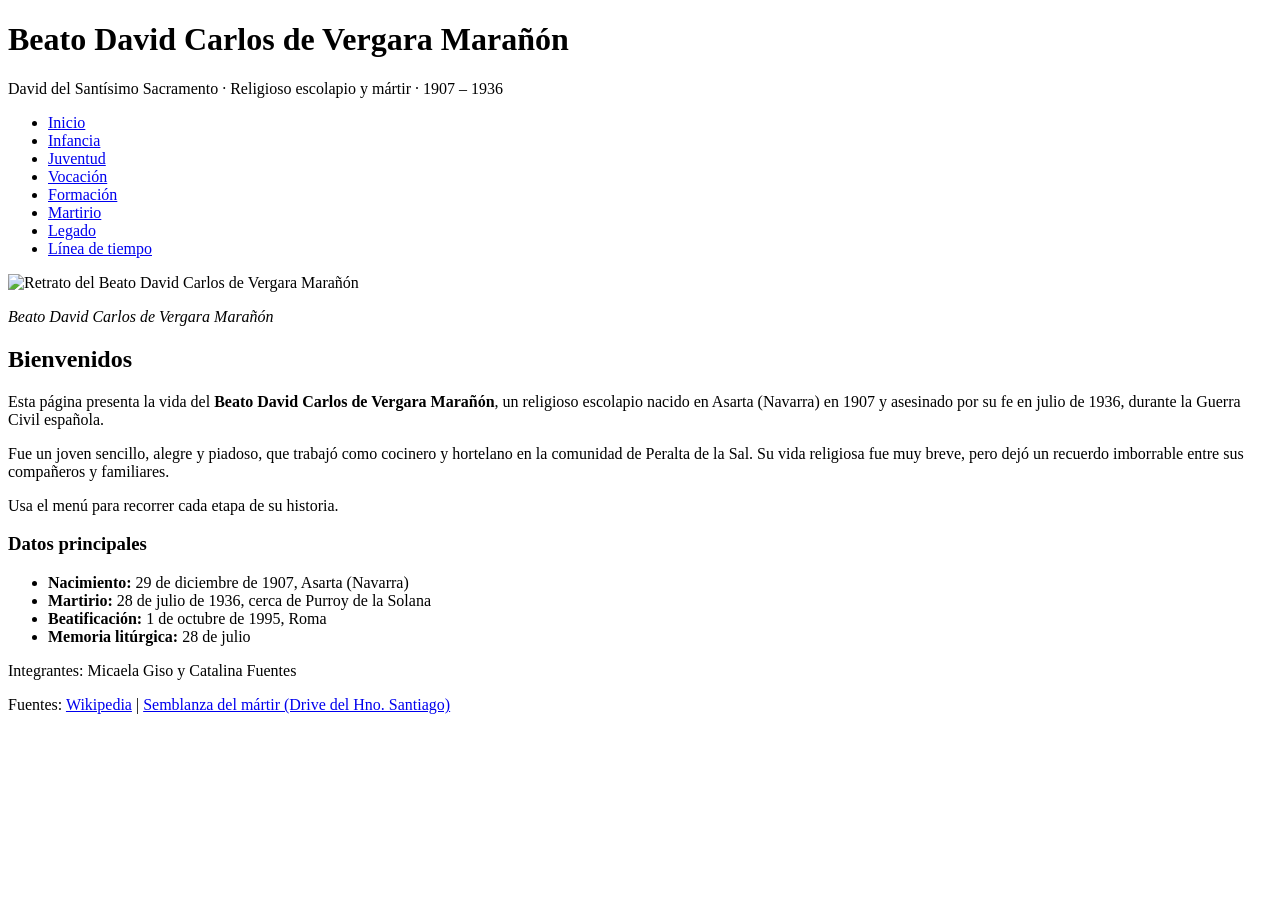
==== index.html @ 8c5fd48d "Add files via upload" ====
<!DOCTYPE html>
<html lang="es">
<head>
  <meta charset="UTF-8">
  <meta name="viewport" content="width=device-width, initial-scale=1.0">
  <title>Inicio | Beato David Carlos de Vergara Marañón</title>
  <link rel="stylesheet" href="css/estilos.css">
</head>
<body>

  <header>
    <h1>Beato David Carlos de Vergara Marañón</h1>
    <p>David del Santísimo Sacramento · Religioso escolapio y mártir · 1907 – 1936</p>
  </header>

  <nav>
    <ul>
      <li><a href="index.html">Inicio</a></li>
      <li><a href="paginas/infancia.html">Infancia</a></li>
      <li><a href="paginas/juventud.html">Juventud</a></li>
      <li><a href="paginas/vocacion.html">Vocación</a></li>
      <li><a href="paginas/formacion.html">Formación</a></li>
      <li><a href="paginas/martirio.html">Martirio</a></li>
      <li><a href="paginas/legado.html">Legado</a></li>
      <li><a href="paginas/linea-tiempo.html">Línea de tiempo</a></li>
    </ul>
  </nav>

  <div class="contenedor">

    <div class="lateral">
      <img src="img/beato-david.png" alt="Retrato del Beato David Carlos de Vergara Marañón">
      <p><em>Beato David Carlos de Vergara Marañón</em></p>
    </div>

    <main class="contenido">
      <h2>Bienvenidos</h2>
      <p>Esta página presenta la vida del <strong>Beato David Carlos de Vergara Marañón</strong>, un religioso escolapio nacido en Asarta (Navarra) en 1907 y asesinado por su fe en julio de 1936, durante la Guerra Civil española.</p>
      <p>Fue un joven sencillo, alegre y piadoso, que trabajó como cocinero y hortelano en la comunidad de Peralta de la Sal. Su vida religiosa fue muy breve, pero dejó un recuerdo imborrable entre sus compañeros y familiares.</p>
      <p>Usa el menú para recorrer cada etapa de su historia.</p>
      <div class="tarjeta">
        <h3>Datos principales</h3>
        <ul>
          <li><strong>Nacimiento:</strong> 29 de diciembre de 1907, Asarta (Navarra)</li>
          <li><strong>Martirio:</strong> 28 de julio de 1936, cerca de Purroy de la Solana</li>
          <li><strong>Beatificación:</strong> 1 de octubre de 1995, Roma</li>
          <li><strong>Memoria litúrgica:</strong> 28 de julio</li>
        </ul>
      </div>
    </main>

  </div>

  <footer>
    <p>Integrantes: Micaela Giso y Catalina Fuentes</p>
    <p>Fuentes:
      <a href="https://es.wikipedia.org/wiki/David_Carlos_de_Vergara_Mara%C3%B1%C3%B3n" target="_blank">Wikipedia</a> |
      <a href="https://drive.google.com/drive/folders/1KBdkmyiIZbQP7oIStx3ySEvW28_Zi-13" target="_blank">Semblanza del mártir (Drive del Hno. Santiago)</a>
    </p>
  </footer>

</body>
</html>
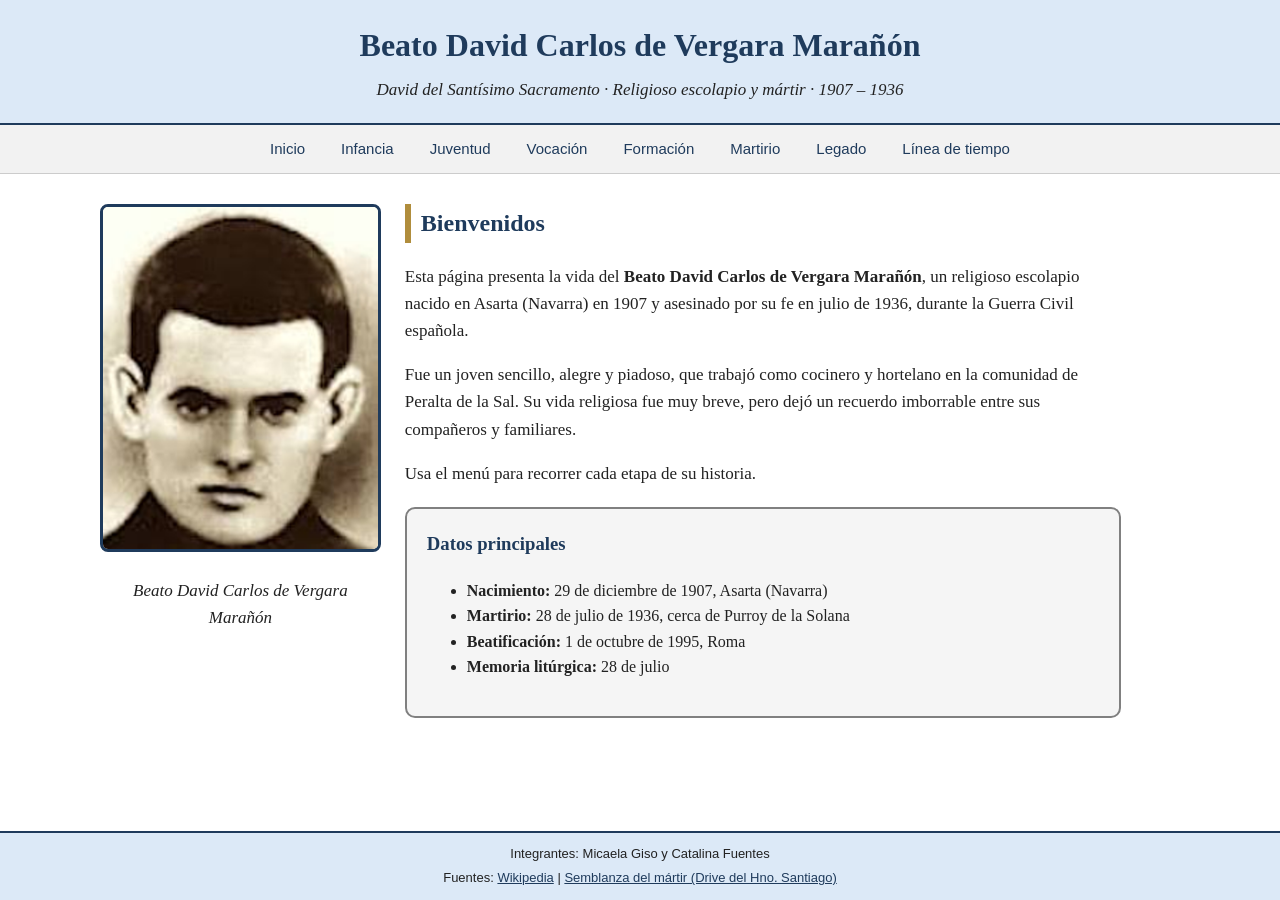
==== commit 4ad74a42: "Add files via upload" ====
--- a/index.html
+++ b/index.html
@@ -1,9 +1,9 @@
 <!DOCTYPE html>
-<html lang="es">
+<html lang="en">
 <head>
   <meta charset="UTF-8">
   <meta name="viewport" content="width=device-width, initial-scale=1.0">
-  <title>Inicio | Beato David Carlos de Vergara Marañón</title>
+  <title>Proyecto</title>
   <link rel="stylesheet" href="css/estilos.css">
 </head>
 <body>
--- a/css/estilos.css
+++ b/css/estilos.css
@@ -0,0 +1,198 @@
+* {
+  box-sizing: border-box;
+}
+
+body {
+  margin: 0;
+  background-color: #ffffff;
+  color: #222222;
+  font-family: Georgia, "Times New Roman", serif;
+  line-height: 1.6;
+  padding-bottom: 110px;
+}
+
+/* Encabezado */
+header {
+  background-color: #dce9f7;
+  border-bottom: 2px solid #1f3b5c;
+  padding: 20px;
+  text-align: center;
+}
+
+h1 {
+  margin-top: 0;
+  margin-bottom: 5px;
+  color: #1f3b5c;
+  font-size: 32px;
+}
+
+header p {
+  margin: 0;
+  font-style: italic;
+}
+
+/* Menú */
+nav {
+  background-color: #f2f2f2;
+  border-bottom: 1px solid #cccccc;
+  text-align: center;
+}
+
+nav ul {
+  margin: 0;
+  padding: 0;
+  list-style-type: none;
+}
+
+nav li {
+  display: inline;
+}
+
+nav a {
+  display: inline-block;
+  padding: 12px 16px;
+  color: #1f3b5c;
+  font-family: Arial, sans-serif;
+  font-size: 15px;
+  text-decoration: none;
+}
+
+nav a:hover {
+  background-color: #1f3b5c;
+  color: #ffffff;
+}
+
+/* Estructura: imagen a la izquierda, contenido a la derecha */
+.contenedor {
+  max-width: 1100px;
+  margin: 20px auto;
+  padding: 10px;
+}
+
+.lateral {
+  display: inline-block;
+  vertical-align: top;
+  width: 26%;
+  text-align: center;
+}
+
+.lateral img {
+  width: 100%;
+  border: 3px solid #1f3b5c;
+  border-radius: 8px;
+}
+
+.contenido {
+  display: inline-block;
+  vertical-align: top;
+  width: 70%;
+  padding: 0px 20px;
+}
+
+/* Textos */
+h2 {
+  margin-top: 0;
+  color: #1f3b5c;
+  border-left: 6px solid #b08d3c;
+  padding-left: 10px;
+}
+
+h3 {
+  margin-top: 0;
+  color: #1f3b5c;
+}
+
+p {
+  font-size: 17px;
+}
+
+a {
+  color: #1f3b5c;
+}
+
+/* Tarjetas (cards) */
+.tarjeta {
+  margin: 20px 0px;
+  padding: 20px;
+  border: 2px solid gray;
+  border-radius: 10px;
+  background-color: #f5f5f5;
+}
+
+/* Citas */
+.cita {
+  margin: 15px 0px;
+  padding: 5px 15px;
+  border-left: 5px solid #b08d3c;
+  background-color: #f2f2f2;
+}
+
+/* Línea de tiempo */
+.linea {
+  margin: 20px 0px 20px 10px;
+  padding: 0px;
+  list-style-type: none;
+  border-left: 4px solid #1f3b5c;
+}
+
+.linea li {
+  margin-bottom: 15px;
+  padding: 10px 20px;
+  border: 2px solid gray;
+  border-radius: 10px;
+  background-color: #f5f5f5;
+  margin-left: 20px;
+}
+
+.linea h3 {
+  margin: 0px;
+}
+
+.linea p {
+  margin: 5px 0px 0px 0px;
+}
+
+.fecha {
+  color: #b08d3c;
+  font-family: Arial, sans-serif;
+  font-weight: bold;
+}
+
+/* Fotos de las secciones */
+.foto {
+  width: 300px;
+  margin: 20px auto;
+  padding: 10px;
+  border: 2px solid gray;
+  border-radius: 10px;
+  background-color: #f5f5f5;
+  text-align: center;
+}
+
+.foto img {
+  width: 100%;
+  border-radius: 8px;
+}
+
+.foto p {
+  margin: 8px 0px 0px 0px;
+  font-size: 14px;
+}
+
+/* Pie de página (siempre visible) */
+footer {
+  position: fixed;
+  bottom: 0px;
+  width: 100%;
+  background-color: #dce9f7;
+  border-top: 2px solid #1f3b5c;
+  padding: 8px 15px;
+  text-align: center;
+  font-family: Arial, sans-serif;
+  font-size: 13px;
+}
+
+footer p {
+  margin: 3px 0px;
+  font-size: 13px;
+}
